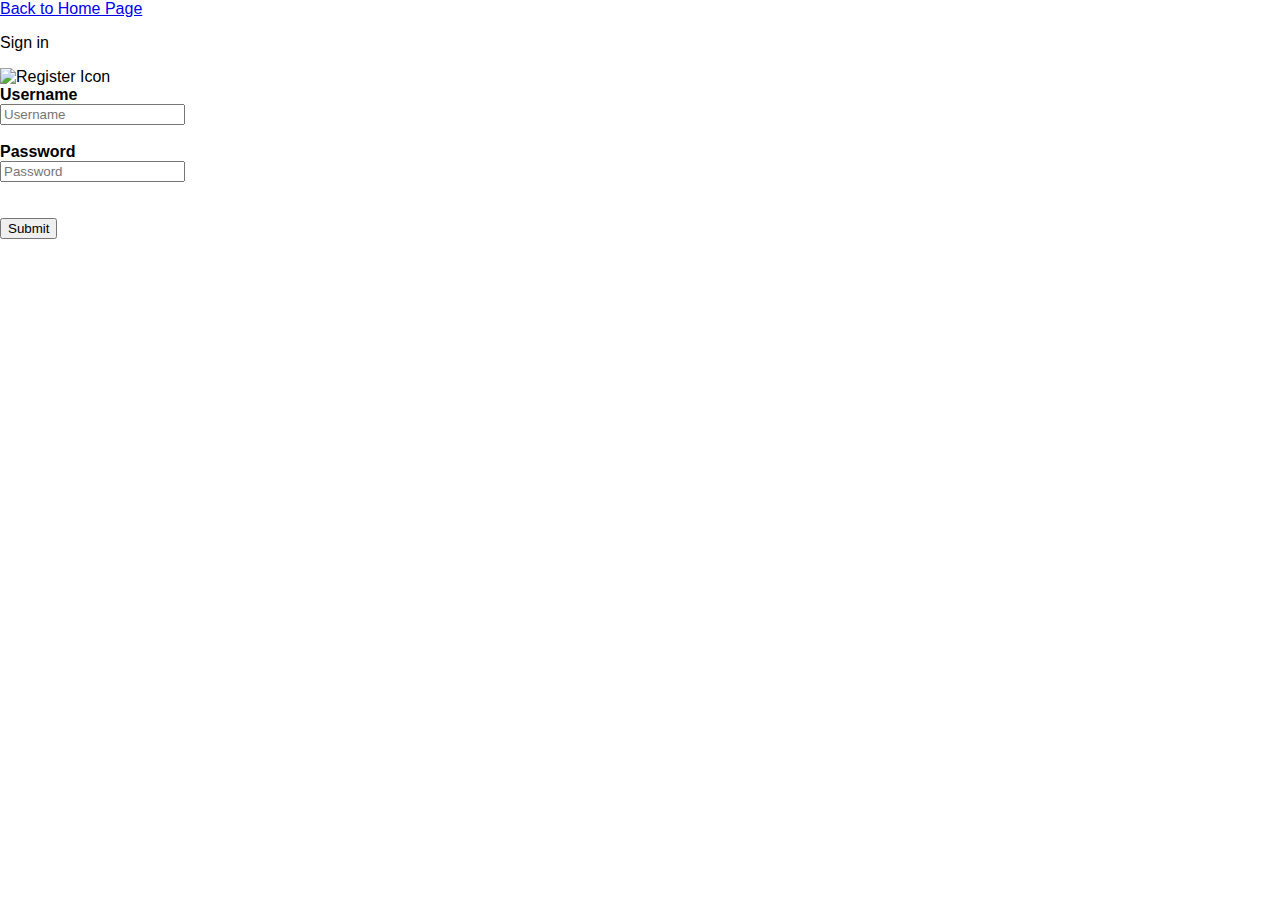
==== login.html @ a1286ac6 "registration and log in" ====
<!DOCTYPE html>
<html lang="en">
<head>
    <meta charset="UTF-8">
    <meta name="viewport" content="width=device-width, initial-scale=1.0">
    <title>Login Page</title>
    <link rel="stylesheet" href="style.css">
    
</head>
<body>
    
    <a href="index.html"> Back to Home Page</a>

     <!-- HERE GOES THE FORM AREA! -->
     <div class="form">
        <form>
           
                <!-- <legend> Sign in </legend> <br> -->

                <p>Sign in</p>
                <img src="images/avatar.png" alt="Register Icon"> <br>

                <label for="email"><b>Username</b></label> <br>
                <input type="text" placeholder="Username" name="email" id="email" required>
                <br> <br>
                <label for="email"><b>Password</b></label> <br>
                <input type="text" placeholder="Password" name="email" id="email" required><br> <br>

                <br>


                <button type="button" class="registerbtn">Submit</button>
                <br>
                <br>
    </div>









</body>
</html>
---- style.css ----
html {
    font-family: sans-serif;
  }

  body {
    margin: 0;
  }

  header {
    background-image: url(images/baloon.png);
    height: 300px;

  }

  h1 {
    text-align: center;
    color:rgb(179, 60, 0);
    line-height: 100px;
    margin: 0;
    font-family: 'Brush Script MT', cursive;

  }

  article {
    padding: 10px;
    margin: 10px;
    background:rgb(255, 250, 230);
    border-bottom-left-radius: 30px;
    border-top-right-radius: 30px;
    border-bottom-right-radius: 30px;
    border-top-left-radius: 30px;
    box-shadow: 4px 3px 8px 1px #969696;
    -webkit-box-shadow: 4px 3px 8px 1px #969696;
   
  }

  .navbar {
    width: 100%;
    height:50px;
    background-color: rgb(255, 250, 230);
    overflow: auto;
  }

  .navbar a {
    float: right;
    text-align: center;
    padding: 12px;
    color: rgb(179, 60, 0);
    text-decoration: none;
    font-size: 18px;
  }  

  .navbar a:hover {
    opacity: 0.5;
  }

  .logo {
    position: absolute;
    margin-left: 100px;
    margin-top: 50px;
    align-items: flex-start;
    height: 150px;
    width: 150px;
    border-radius: 40%;

  }

  .sidenav {
    display:flex;
    justify-content: space-evenly;
    font-size: 20px;
    color: rgb(179, 60, 0);
    text-decoration: none;
    
  }

  .sidenav a:hover {
    opacity: 0.5;
  }

  section {
    display: flex;
    flex-direction: column;
    margin-left: 200px;
    width: 1000px;
  }

  article:nth-of-type(1) img {
    float: left;
    padding: 0 10px 0 0;
    height: 250px;
    width: 400px;

 }

  article:nth-of-type(2) img {
      float: left;
      padding: 0 10px 0 0;
      height: 250px;
      width: 400px;
  }

  article:nth-of-type(3) img {
    float: left;
    padding: 0 10px 0 0;
    height: 250px;
    width: 400px;   
 }

  article:nth-of-type(4) img {
    float: left;
    padding: 0 10px 0 0;
    height: 250px;
    width: 400px;    
 }

  footer {
    display: flex;
    flex-direction: column;
    align-items: center;
   background-color:  rgb(255, 250, 230);
    color:  rgb(179, 60, 0);
  } 

 .fa {
  padding: 10px;
  font-size: 15px;
  width: 15px;
  text-align: center;
  text-decoration: none;
  border-radius: 50%; 
 }

.fa:hover {
    opacity: 0.5;
}

 .fa-facebook {
  background: #3B5998;
  color: white;

  }

.fa-twitter {
  background: #55ACEE;
  color: white;
}

.fa-pinterest {
  background: #cb2027;
  color: white;
}

.fa-instagram {
  background: #125688;
  color:white;
}
  
    

  /* @media screen and (max-width: 500px) {
    .navbar a {
      float: none;
      display: block;
    }
  } */
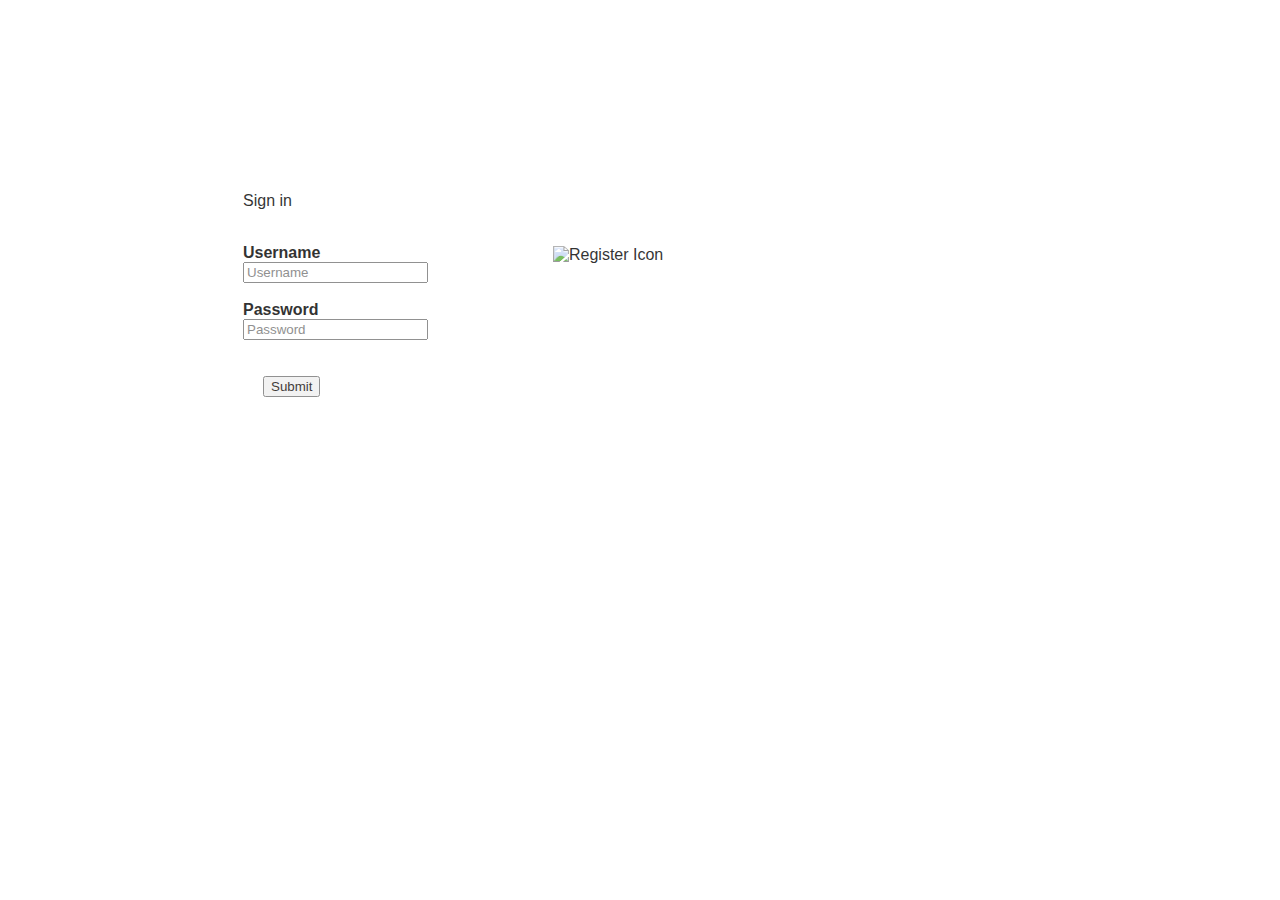
==== commit 6c3a04a7: "Update 3" ====
--- a/login.html
+++ b/login.html
@@ -4,12 +4,12 @@
     <meta charset="UTF-8">
     <meta name="viewport" content="width=device-width, initial-scale=1.0">
     <title>Login Page</title>
-    <link rel="stylesheet" href="style.css">
+    <link rel="stylesheet" href="styles.css">
     
 </head>
 <body>
     
-    <a href="index.html"> Back to Home Page</a>
+    <a href="home.html"> Back to Home</a>
 
      <!-- HERE GOES THE FORM AREA! -->
      <div class="form">
--- a/styles.css
+++ b/styles.css
@@ -0,0 +1,112 @@
+body{+
+    background-image: url("images/backgrund.jpg");+
+    background-repeat: no-repeat; +
+    background-position: center;+
+    background: cover;+
++
+}+
++
+.form {+
+    background-color: white;+
+    opacity: 0.8;+
+    padding-top: 10px;+
+    padding-left: 25px;+
+    border-bottom-left-radius: 30px;+
+    border-top-right-radius: 30px;+
+    border-bottom-right-radius: 30px;+
+    border-top-left-radius: 30px;+
+	margin-top: 140px;+
+	margin-left: 210px;+
+    width: 500px;+
+    font-family: Arial, Helvetica, sans-serif;+
+}+
++
++
+a{+
+    color:white;+
+ +
+}+
+a:hover{color: #f42a07;+
+}+
+.container-signin{+
+    margin-left: 300px;+
+    font-family: Arial, Helvetica, sans-serif;+
+    color: white;+
++
+} +
++
+.form img{  +
+    width: 150px;+
+    float: right;+
+    padding-right: 40px;+
+    padding-top: 20px;+
+}+
++
+.footer {+
+    display: flex;+
+    justify-content: center;+
+    align-items: flex-end;+
+}+
++
+.registerbtn{color: #0e0805;+
+    margin-left: 20px;+
+}+
++
++
++
